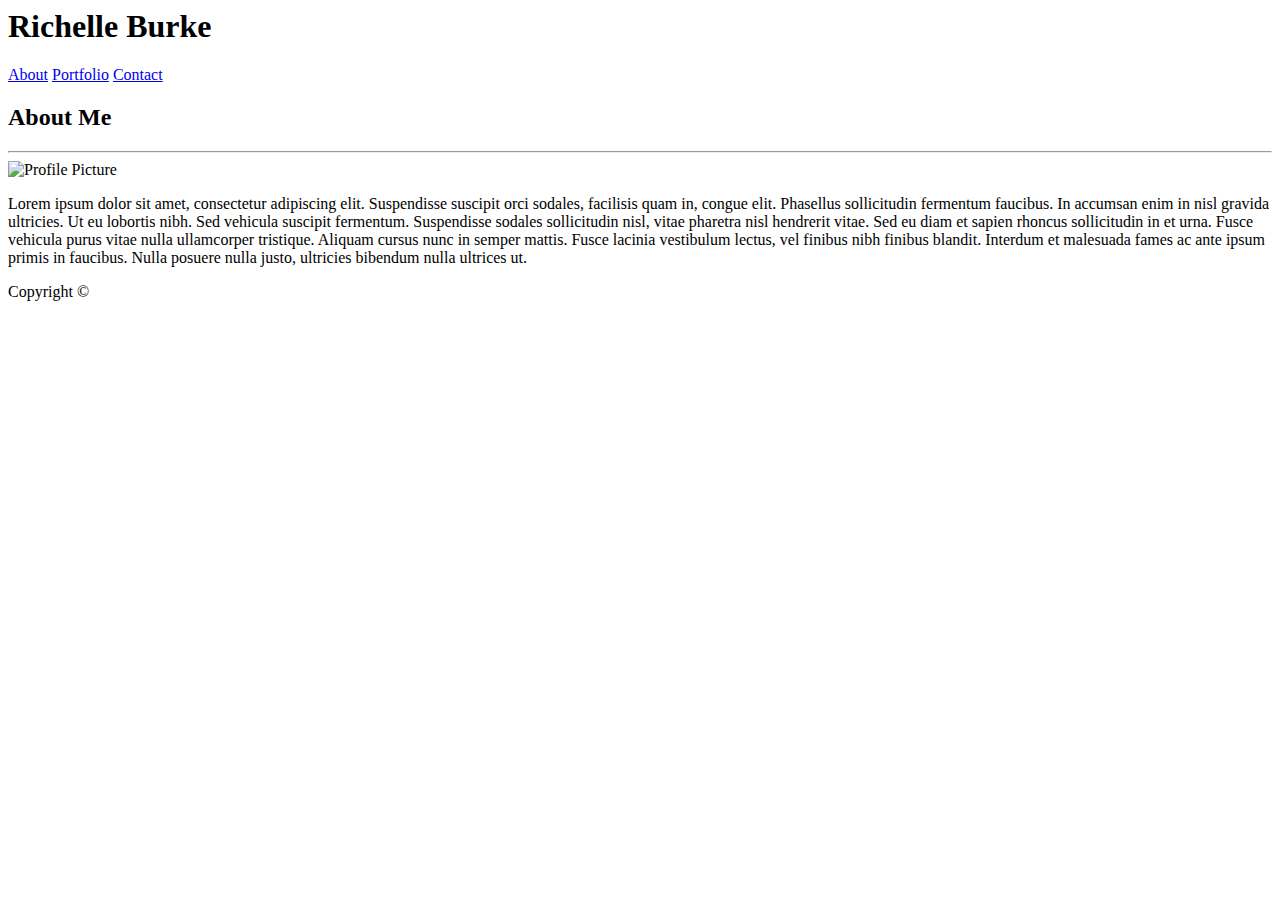
==== index.html @ 1635f0a4 "v4: contact.html - boilerplate html, linked reset" ====
<!DOCTYPE <!DOCTYPE html>

<html>

<!-- +++++++++++++++++++++++++++++++++++++++++++++++++++++++++++++++++++++++++++++ -->

<head>

    <meta charset="utf-8" />
    
    <meta http-equiv="X-UA-Compatible" content="IE=edge">
    
    <title>Page Title</title>
    
    <meta name="viewport" content="width=device-width, initial-scale=1">
    
    <!-- <link rel="stylesheet" type="text/css" href="assets/css/reset.css"> -->
    <link rel="stylesheet" type="text/css" href="assets/css/style.css">
    
    <script src="main.js"></script>

</head>

<!-- +++++++++++++++++++++++++++++++++++++++++++++++++++++++++++++++++++++++++++++ -->

<body>
    
<!-- ================= NAV BAR ================= -->

    <div class="menu">

        <header>

            <h1>Richelle Burke</h1>

            <nav>
                <a href="index.html">About</a>
                <a href="portfolio.html">Portfolio</a> 
                <a href="contact.html">Contact</a>
            </nav>

        </header>

    </div>

<!-- =========================================== -->

<!-- ================ ABOUT ME ================= -->

    <div class="content">

        <h2>About Me</h2>

        <hr>

        <img src="https://picsum.photos/200/150" alt="Profile Picture">

        <p>
            Lorem ipsum dolor sit amet, consectetur adipiscing elit. 
            Suspendisse suscipit orci sodales, facilisis quam in, congue elit. 
            Phasellus sollicitudin fermentum faucibus. In accumsan enim in nisl 
            gravida ultricies. Ut eu lobortis nibh. Sed vehicula suscipit fermentum. 
            Suspendisse sodales sollicitudin nisl, vitae pharetra nisl hendrerit vitae. 
            Sed eu diam et sapien rhoncus sollicitudin in et urna. Fusce vehicula purus 
            vitae nulla ullamcorper tristique. Aliquam cursus nunc in semper mattis. 
            Fusce lacinia vestibulum lectus, vel finibus nibh finibus blandit. Interdum 
            et malesuada fames ac ante ipsum primis in faucibus. Nulla posuere nulla justo, 
            ultricies bibendum nulla ultrices ut.
        </p>

    </div>

<!-- =========================================== -->

<!-- ================= FOOTER ================== -->

    <div class="ftr">

        <footer>
            Copyright &#169;
        </footer>

    </div>

<!-- =========================================== -->

</body>

</html>
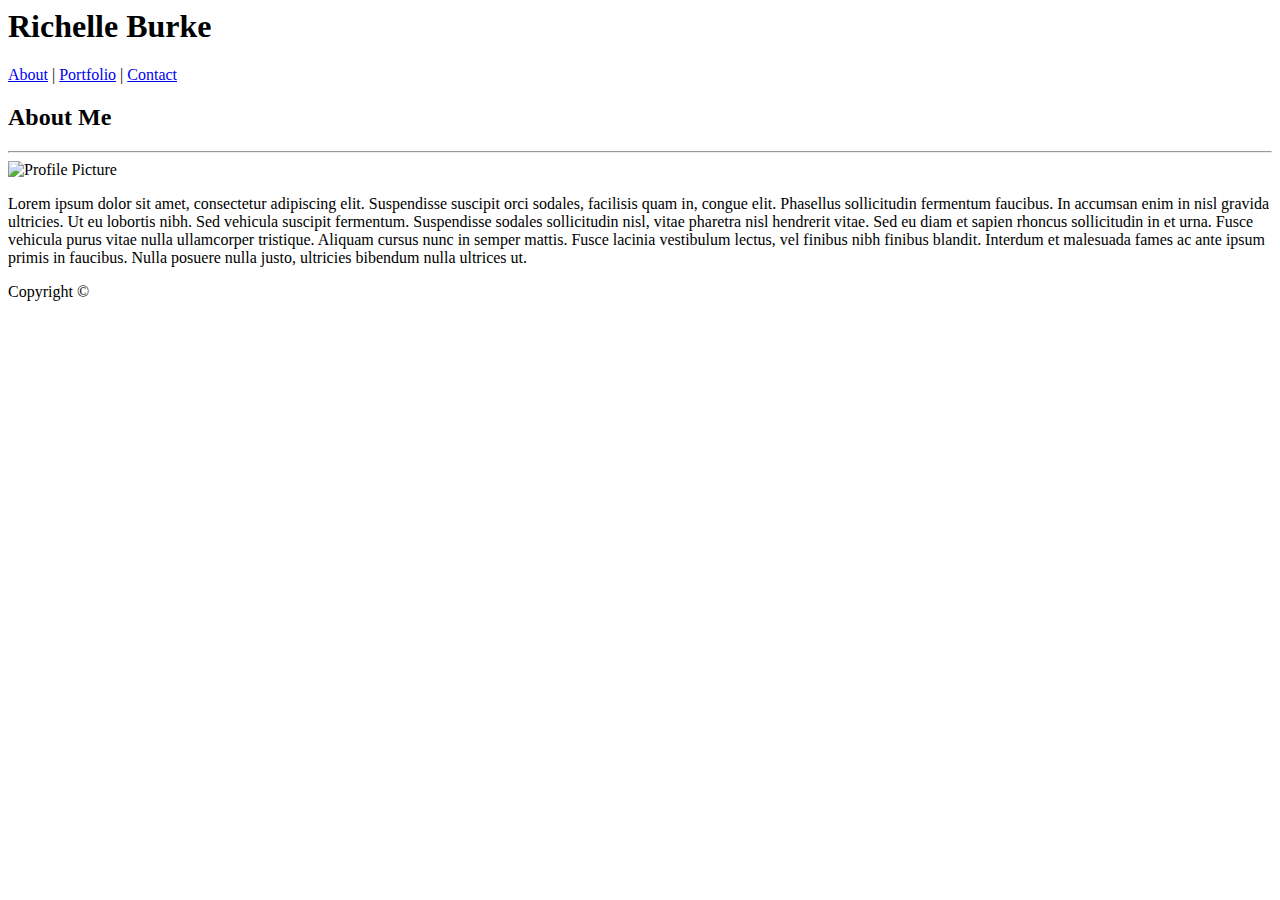
==== commit ba473f2d: "v11: fixed html files formatting; css - bg img added" ====
--- a/index.html
+++ b/index.html
@@ -34,8 +34,8 @@
             <h1>Richelle Burke</h1>
 
             <nav>
-                <a href="index.html">About</a>
-                <a href="portfolio.html">Portfolio</a> 
+                <a href="index.html">About</a> |
+                <a href="portfolio.html">Portfolio</a> |
                 <a href="contact.html">Contact</a>
             </nav>
 
--- a/assets/css/style.css
+++ b/assets/css/style.css
@@ -0,0 +1,3 @@
+body {
+    background-image: url("/Users/richelleburke/Documents/UCF/UCF_Local/Week_1/Homework/Due_11.2/Solved/Recommended/Basic-Portfolio/assets/images/houndstooth-pattern.png")
+}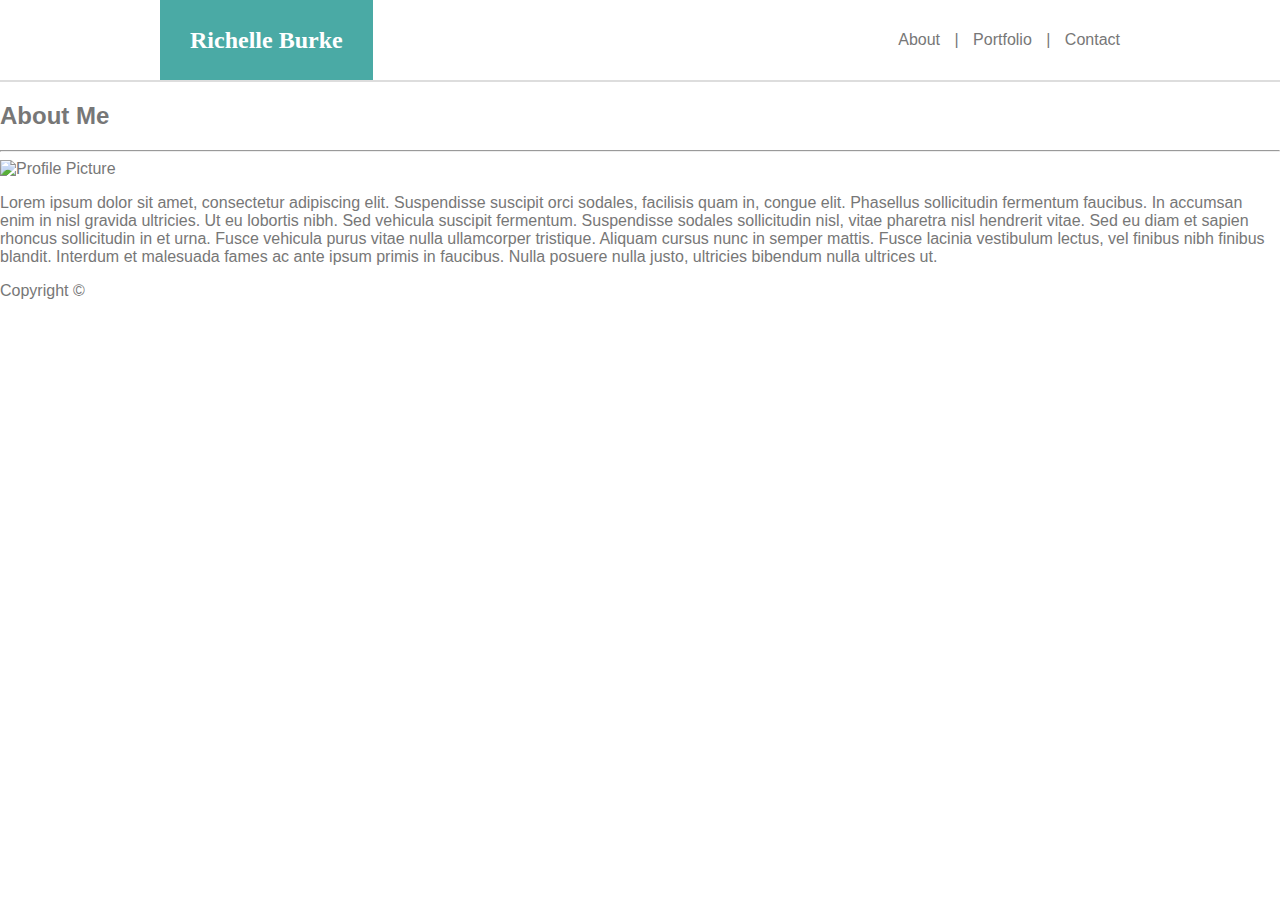
==== commit 7f376fc6: "v12: styled header in css" ====
--- a/index.html
+++ b/index.html
@@ -31,16 +31,16 @@
 
         <header>
 
-            <h1>Richelle Burke</h1>
+                <h1>Richelle Burke</h1>
 
-            <nav>
-                <a href="index.html">About</a> |
-                <a href="portfolio.html">Portfolio</a> |
-                <a href="contact.html">Contact</a>
-            </nav>
+                <nav>
+                    <a href="index.html">About</a> |
+                    <a href="portfolio.html">Portfolio</a> |
+                    <a href="contact.html">Contact</a>
+                </nav>
 
         </header>
-
+    
     </div>
 
 <!-- =========================================== -->
--- a/assets/css/style.css
+++ b/assets/css/style.css
@@ -1,3 +1,39 @@
 body {
-    background-image: url("/Users/richelleburke/Documents/UCF/UCF_Local/Week_1/Homework/Due_11.2/Solved/Recommended/Basic-Portfolio/assets/images/houndstooth-pattern.png")
+    margin: 0;
+    padding: 0;
+    background-image: url("/Users/richelleburke/Documents/UCF/UCF_Local/Week_1/Homework/Due_11.2/Solved/Recommended/Basic-Portfolio/assets/images/pipes.png");
+    font-family: Arial, Helvetica, sans-serif;
+    color: #777777;
+}
+
+.menu {
+    background: #ffffff;
+    border-bottom: 2px solid #dddddd;
+}
+
+header {
+    width: 960px;
+    margin: auto;
+    line-height: 80px;
+}
+
+h1 {
+    display: inline;
+    padding: 80px 30px 27px 30px;
+    background: #4aaaa5;
+    font-family: Georgia, 'Times New Roman', Times, serif;
+    font-size: 24px;
+    color: white;
+}
+
+nav {
+    display: inline;
+    margin: 0;
+    float: right;
+    word-spacing: 10px;
+}
+
+a {
+    text-decoration: none;
+    color: #777777;
 }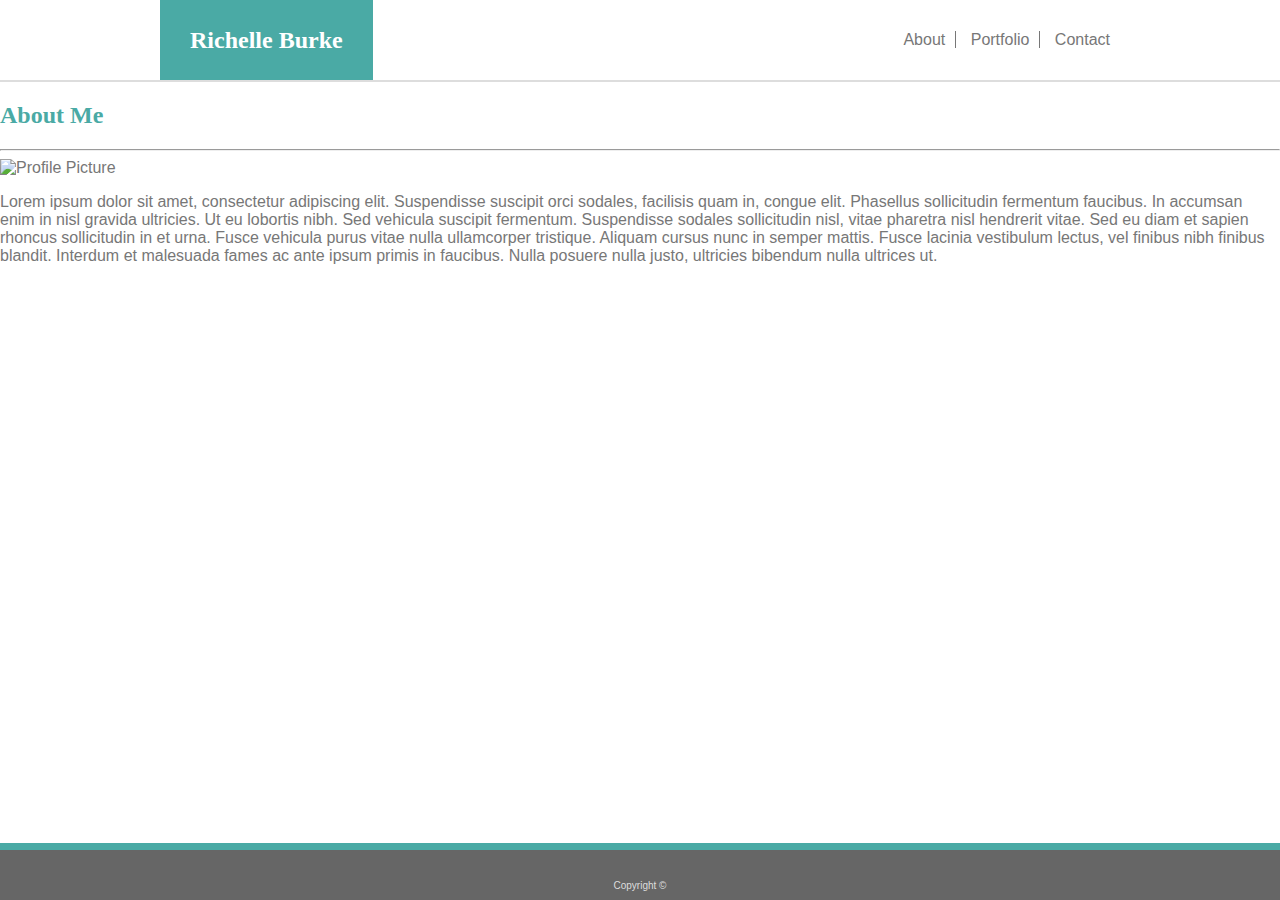
==== commit ce4a86e5: "v13: vertically align nav, added nav link borders" ====
--- a/index.html
+++ b/index.html
@@ -34,9 +34,11 @@
                 <h1>Richelle Burke</h1>
 
                 <nav>
-                    <a href="index.html">About</a> |
-                    <a href="portfolio.html">Portfolio</a> |
-                    <a href="contact.html">Contact</a>
+                    <ul>
+                        <li><a href="index.html">About</a></li>
+                        <li><a href="portfolio.html">Portfolio</a></li>
+                        <li><a href="contact.html">Contact</a></li>
+                    </ul>
                 </nav>
 
         </header>
--- a/assets/css/style.css
+++ b/assets/css/style.css
@@ -5,6 +5,13 @@
     font-family: Arial, Helvetica, sans-serif;
     color: #777777;
 }
+
+h2 {
+    font-family: Georgia, 'Times New Roman', Times, serif;
+    color: #4aaaa5;
+}
+
+/**************** NAV ****************/
 
 .menu {
     background: #ffffff;
@@ -27,13 +34,82 @@
 }
 
 nav {
+    float: right;
+    height: 82px;
+}
+
+ul {
     display: inline;
-    margin: 0;
-    float: right;
-    word-spacing: 10px;
+    vertical-align: middle;
+}
+
+li {
+    display: inline;
+    border-right: .5px solid #777777;
+}
+
+li:last-child {
+    border-right: none;
 }
 
 a {
     text-decoration: none;
     color: #777777;
-}+    padding: 10px;
+}
+
+
+/* ul {
+    list-style-type: none;
+    display: inline;
+    float: right;
+    margin: 0;
+    padding: 0;
+}
+
+li {
+    display: inline;
+} */
+
+/* nav {
+    float: right;
+    display: inline;
+    margin: 0;
+    word-spacing: 10px;
+}
+
+nav:last-child {
+    border-right: none;
+} */
+
+
+/****************************************/
+
+/**************** FOOTER ****************/
+
+.ftr {
+    position: fixed;
+    bottom: 0;
+    width: 100%;
+    height: 50px;
+    background: #666666;
+    border-top: 7px solid #4aaaa5;
+}
+
+footer {
+    text-align: center;
+    color: #dddddd;
+    font-size: 10px;
+    padding-top: 30px;
+}
+
+/****************************************/
+
+/*************** ABOUT ME ***************/
+
+.content {
+
+}
+
+/****************************************/
+
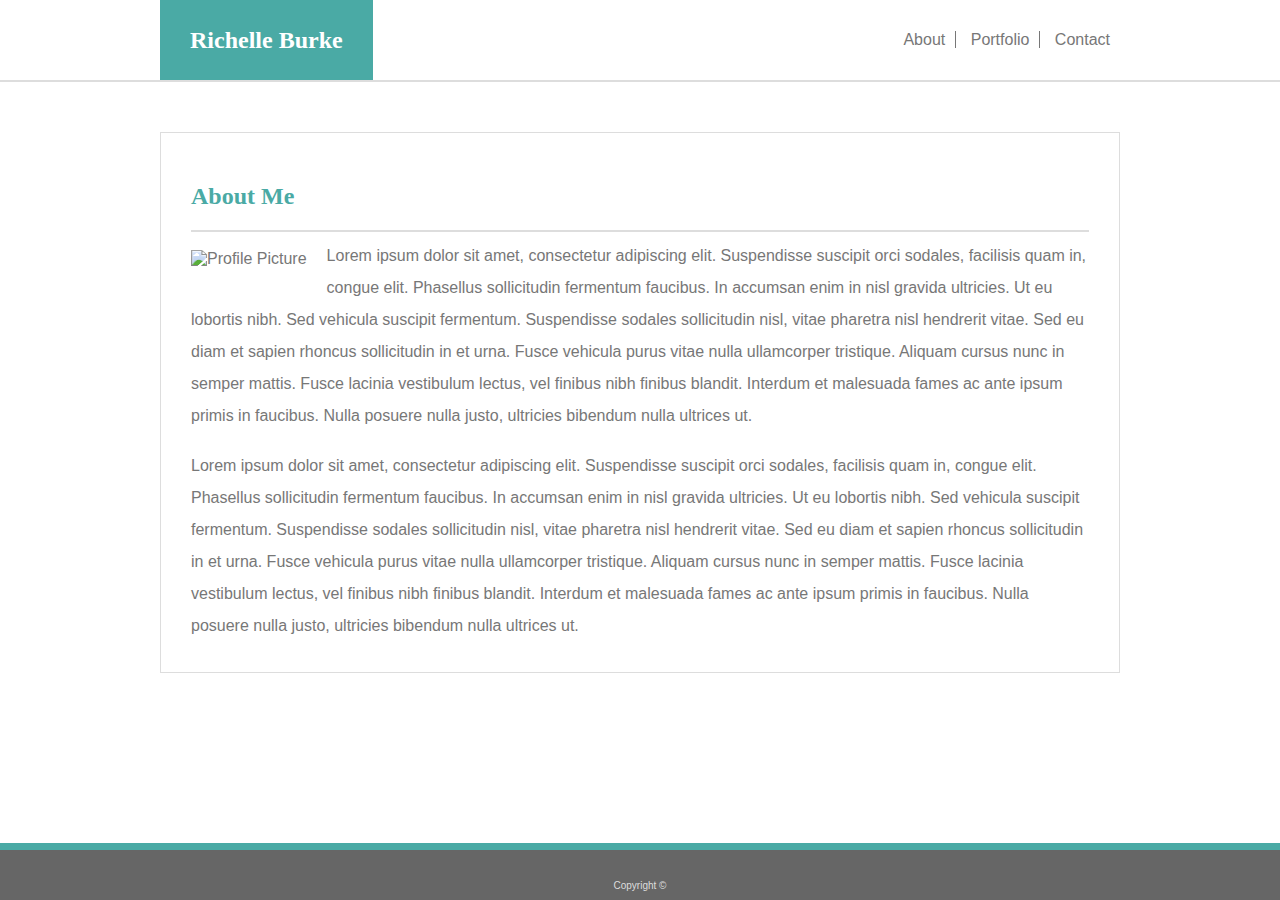
==== commit 71bf59cd: "v14: about pg finished css and html" ====
--- a/index.html
+++ b/index.html
@@ -69,6 +69,20 @@
             et malesuada fames ac ante ipsum primis in faucibus. Nulla posuere nulla justo, 
             ultricies bibendum nulla ultrices ut.
         </p>
+        <br>
+        <br>
+        <p>
+            Lorem ipsum dolor sit amet, consectetur adipiscing elit. 
+            Suspendisse suscipit orci sodales, facilisis quam in, congue elit. 
+            Phasellus sollicitudin fermentum faucibus. In accumsan enim in nisl 
+            gravida ultricies. Ut eu lobortis nibh. Sed vehicula suscipit fermentum. 
+            Suspendisse sodales sollicitudin nisl, vitae pharetra nisl hendrerit vitae. 
+            Sed eu diam et sapien rhoncus sollicitudin in et urna. Fusce vehicula purus 
+            vitae nulla ullamcorper tristique. Aliquam cursus nunc in semper mattis. 
+            Fusce lacinia vestibulum lectus, vel finibus nibh finibus blandit. Interdum 
+            et malesuada fames ac ante ipsum primis in faucibus. Nulla posuere nulla justo, 
+            ultricies bibendum nulla ultrices ut.
+        </p>
 
     </div>
 
--- a/assets/css/style.css
+++ b/assets/css/style.css
@@ -58,31 +58,6 @@
     padding: 10px;
 }
 
-
-/* ul {
-    list-style-type: none;
-    display: inline;
-    float: right;
-    margin: 0;
-    padding: 0;
-}
-
-li {
-    display: inline;
-} */
-
-/* nav {
-    float: right;
-    display: inline;
-    margin: 0;
-    word-spacing: 10px;
-}
-
-nav:last-child {
-    border-right: none;
-} */
-
-
 /****************************************/
 
 /**************** FOOTER ****************/
@@ -108,8 +83,43 @@
 /*************** ABOUT ME ***************/
 
 .content {
+    background: #ffffff;
+    border: .5px solid #dddddd;
+    width: 960px;
+    padding: 30px;
+    box-sizing: border-box;
+    margin: 0 auto;
+    margin-top: 50px;
+    margin-bottom: 120px;
+}
 
+hr {
+    border: 1px solid #dddddd;
+}
+
+img {
+    float: left;
+    margin: 10px 20px 20px 0px;
+}
+
+p {
+    display: inline;
+    line-height: 2;
 }
 
 /****************************************/
 
+/*************** PORTFOLIO **************/
+
+.wrapper {
+    background: #ffffff;
+    width: 960px;
+    padding: 30px;
+    box-sizing: border-box;
+    margin: 0 auto;
+    margin-top: 50px;
+    margin-bottom: 120px;
+}
+
+/****************************************/
+
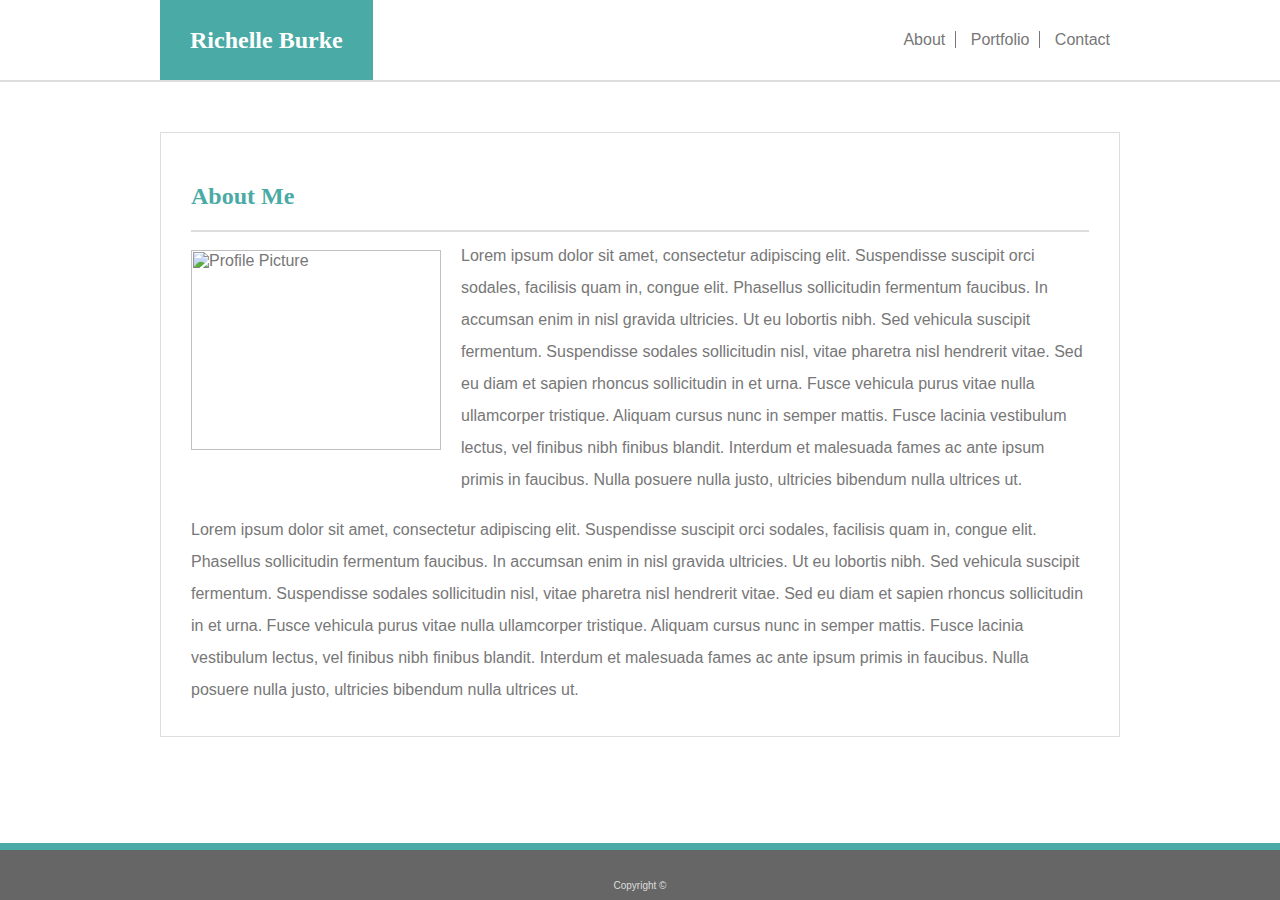
==== commit e94d6bc9: "v16: portfolio in progress" ====
--- a/index.html
+++ b/index.html
@@ -35,9 +35,9 @@
 
                 <nav>
                     <ul>
-                        <li><a href="index.html">About</a></li>
-                        <li><a href="portfolio.html">Portfolio</a></li>
-                        <li><a href="contact.html">Contact</a></li>
+                        <li><a class="navlink" href="index.html">About</a></li>
+                        <li><a class="navlink" href="portfolio.html">Portfolio</a></li>
+                        <li><a class="navlink" href="contact.html">Contact</a></li>
                     </ul>
                 </nav>
 
@@ -55,7 +55,7 @@
 
         <hr>
 
-        <img src="https://picsum.photos/200/150" alt="Profile Picture">
+        <img id="profile" src="https://picsum.photos/200/150" alt="Profile Picture">
 
         <p>
             Lorem ipsum dolor sit amet, consectetur adipiscing elit. 
--- a/assets/css/style.css
+++ b/assets/css/style.css
@@ -6,9 +6,24 @@
     color: #777777;
 }
 
-h2 {
-    font-family: Georgia, 'Times New Roman', Times, serif;
-    color: #4aaaa5;
+.content, .wrapper, .c-form {
+    background: #ffffff;
+    border: .5px solid #dddddd;
+    width: 960px;
+    padding: 30px;
+    box-sizing: border-box;
+    margin: 0 auto;
+    margin-top: 50px;
+    margin-bottom: 120px;
+}
+
+/* Clearfix */
+.content:after, .wrapper:after, .c-form:after {
+    content: ".";
+    visibility: hidden;
+    display: block;
+    height: 0;
+    clear: both;
 }
 
 /**************** NAV ****************/
@@ -16,6 +31,7 @@
 .menu {
     background: #ffffff;
     border-bottom: 2px solid #dddddd;
+    height: 80px;
 }
 
 header {
@@ -31,6 +47,11 @@
     font-family: Georgia, 'Times New Roman', Times, serif;
     font-size: 24px;
     color: white;
+}
+
+h2 {
+    font-family: Georgia, 'Times New Roman', Times, serif;
+    color: #4aaaa5;
 }
 
 nav {
@@ -52,7 +73,7 @@
     border-right: none;
 }
 
-a {
+.navlink {
     text-decoration: none;
     color: #777777;
     padding: 10px;
@@ -82,22 +103,11 @@
 
 /*************** ABOUT ME ***************/
 
-.content {
-    background: #ffffff;
-    border: .5px solid #dddddd;
-    width: 960px;
-    padding: 30px;
-    box-sizing: border-box;
-    margin: 0 auto;
-    margin-top: 50px;
-    margin-bottom: 120px;
-}
-
 hr {
     border: 1px solid #dddddd;
 }
 
-img {
+#profile {
     float: left;
     margin: 10px 20px 20px 0px;
 }
@@ -111,14 +121,37 @@
 
 /*************** PORTFOLIO **************/
 
-.wrapper {
-    background: #ffffff;
-    width: 960px;
-    padding: 30px;
-    box-sizing: border-box;
-    margin: 0 auto;
-    margin-top: 50px;
-    margin-bottom: 120px;
+.grid {
+    width: 600px;
+}
+
+figure {
+    margin: 0;
+}
+
+img {
+    width: 250px;
+    height: 200px;
+    padding: 0;
+    margin: 0;
+}
+
+#item {
+    width: 250px;
+    height: 200px;
+    background: #777777;
+    color: white;
+    text-align: center;
+    float: left;
+    margin: 30px;
+    margin-left: 0;
+}
+
+h4 {
+    font-family: Georgia, 'Times New Roman', Times, serif;
+    color: white;
+    margin: 0;
+    position: absolute;
 }
 
 /****************************************/
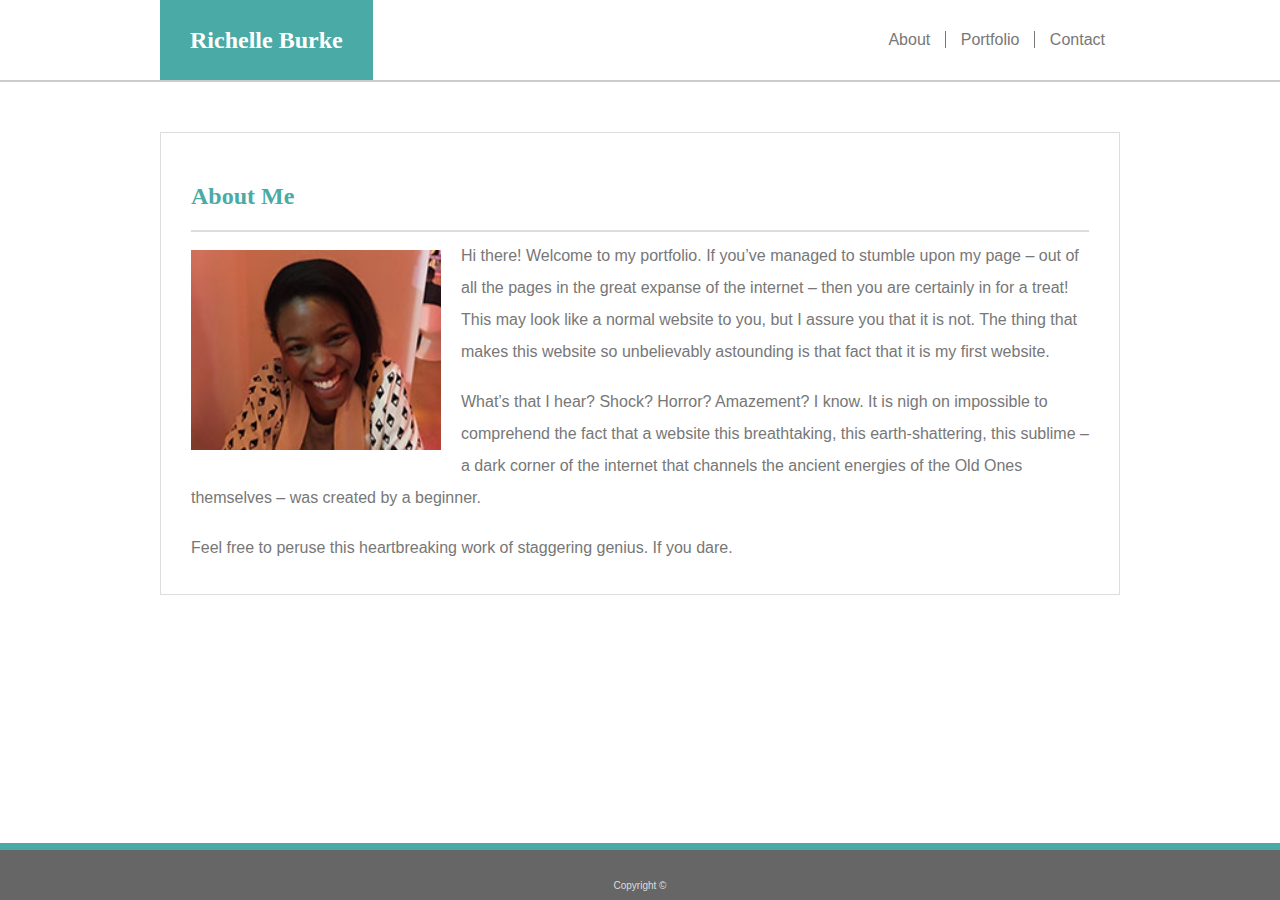
==== commit 6af326d6: "v19: added hover,focus styles on nav, portfolio, contact" ====
--- a/index.html
+++ b/index.html
@@ -10,7 +10,7 @@
     
     <meta http-equiv="X-UA-Compatible" content="IE=edge">
     
-    <title>Page Title</title>
+    <title>Richelle Burke | Basic Portfolio</title>
     
     <meta name="viewport" content="width=device-width, initial-scale=1">
     
@@ -31,15 +31,15 @@
 
         <header>
 
-                <h1>Richelle Burke</h1>
+            <a href="index.html"><h1>Richelle Burke</h1></a>
 
-                <nav>
-                    <ul>
-                        <li><a class="navlink" href="index.html">About</a></li>
-                        <li><a class="navlink" href="portfolio.html">Portfolio</a></li>
-                        <li><a class="navlink" href="contact.html">Contact</a></li>
-                    </ul>
-                </nav>
+             <nav>
+                <ul>
+                    <li><a class="navlink" href="index.html">About</a></li>
+                    <li><a class="navlink" href="portfolio.html">Portfolio</a></li>
+                    <li><a class="navlink" href="contact.html">Contact</a></li>
+                </ul>
+            </nav>
 
         </header>
     
@@ -55,33 +55,27 @@
 
         <hr>
 
-        <img id="profile" src="https://picsum.photos/200/150" alt="Profile Picture">
+        <img id="profile" src="assets/images/IMG_4375.JPG" alt="Profile Picture">
 
         <p>
-            Lorem ipsum dolor sit amet, consectetur adipiscing elit. 
-            Suspendisse suscipit orci sodales, facilisis quam in, congue elit. 
-            Phasellus sollicitudin fermentum faucibus. In accumsan enim in nisl 
-            gravida ultricies. Ut eu lobortis nibh. Sed vehicula suscipit fermentum. 
-            Suspendisse sodales sollicitudin nisl, vitae pharetra nisl hendrerit vitae. 
-            Sed eu diam et sapien rhoncus sollicitudin in et urna. Fusce vehicula purus 
-            vitae nulla ullamcorper tristique. Aliquam cursus nunc in semper mattis. 
-            Fusce lacinia vestibulum lectus, vel finibus nibh finibus blandit. Interdum 
-            et malesuada fames ac ante ipsum primis in faucibus. Nulla posuere nulla justo, 
-            ultricies bibendum nulla ultrices ut.
+            Hi there! Welcome to my portfolio. If you’ve managed to stumble 
+            upon my page – out of all the pages in the great expanse of the internet 
+            – then you are certainly in for a treat! This may look like a normal website 
+            to you, but I assure you that it is not. The thing that makes this website so 
+            unbelievably astounding is that fact that it is my first website. 
         </p>
         <br>
         <br>
         <p>
-            Lorem ipsum dolor sit amet, consectetur adipiscing elit. 
-            Suspendisse suscipit orci sodales, facilisis quam in, congue elit. 
-            Phasellus sollicitudin fermentum faucibus. In accumsan enim in nisl 
-            gravida ultricies. Ut eu lobortis nibh. Sed vehicula suscipit fermentum. 
-            Suspendisse sodales sollicitudin nisl, vitae pharetra nisl hendrerit vitae. 
-            Sed eu diam et sapien rhoncus sollicitudin in et urna. Fusce vehicula purus 
-            vitae nulla ullamcorper tristique. Aliquam cursus nunc in semper mattis. 
-            Fusce lacinia vestibulum lectus, vel finibus nibh finibus blandit. Interdum 
-            et malesuada fames ac ante ipsum primis in faucibus. Nulla posuere nulla justo, 
-            ultricies bibendum nulla ultrices ut.
+            What’s that I hear? Shock? Horror? Amazement? I know. It is nigh on impossible 
+            to comprehend the fact that a website this breathtaking, this earth-shattering, 
+            this sublime – a dark corner of the internet that channels the ancient energies 
+            of the Old Ones themselves – was created by a beginner.
+        </p>
+        <br>
+        <br>
+        <p>
+            Feel free to peruse this heartbreaking work of staggering genius. If you dare.
         </p>
 
     </div>
--- a/assets/css/style.css
+++ b/assets/css/style.css
@@ -4,6 +4,10 @@
     background-image: url("/Users/richelleburke/Documents/UCF/UCF_Local/Week_1/Homework/Due_11.2/Solved/Recommended/Basic-Portfolio/assets/images/pipes.png");
     font-family: Arial, Helvetica, sans-serif;
     color: #777777;
+}
+
+a {
+    text-decoration: none;
 }
 
 .content, .wrapper, .c-form {
@@ -30,14 +34,17 @@
 
 .menu {
     background: #ffffff;
-    border-bottom: 2px solid #dddddd;
+    border-bottom: 2px solid #cccccc;
     height: 80px;
 }
 
 header {
+    background: #ffffff;
+    border-bottom: 2px solid #cccccc;
     width: 960px;
     margin: auto;
     line-height: 80px;
+    height: 80px;
 }
 
 h1 {
@@ -77,6 +84,15 @@
     text-decoration: none;
     color: #777777;
     padding: 10px;
+    margin: 5px;
+    margin-left: 0;
+}
+
+.navlink:hover {
+    transition: .5s;
+    background: #4aaaa5;
+    background-size: 100%;
+    color: white;
 }
 
 /****************************************/
@@ -90,6 +106,7 @@
     height: 50px;
     background: #666666;
     border-top: 7px solid #4aaaa5;
+    z-index: 100;
 }
 
 footer {
@@ -139,8 +156,6 @@
 #item {
     width: 250px;
     height: 200px;
-    background: #777777;
-    color: white;
     text-align: center;
     float: left;
     margin: 30px;
@@ -151,8 +166,56 @@
     font-family: Georgia, 'Times New Roman', Times, serif;
     color: white;
     margin: 0;
+    margin-top: 145px;
+    background: #4aaaa5;
+    box-sizing: border-box;
+    width: 250px;
+    padding: 15px;
     position: absolute;
-}
-
-/****************************************/
-
+    z-index: 1;
+}
+
+ #item:hover {
+    transition: .5s;
+    opacity: .6;
+}
+
+/****************************************/
+
+/************* CONTACT FORM *************/
+
+form {
+    line-height: 30px;
+}
+
+input {
+    width: 100%;
+    padding: 12px 20px;
+    margin-bottom: 25px;
+}
+
+textarea {
+    width: 100%;
+    height: 200px;
+}
+
+input:focus, textarea:focus {
+    outline-color: #4aaaa5;
+}
+
+.submit-btn {
+    color: white;
+    background: #4aaaa5;
+    margin: 15 15 15 0;
+    border: none;
+    width: 100px;
+}
+
+.submit-btn:hover {
+    transition: .5s;
+    opacity: .6;
+}
+
+/****************************************/
+
+
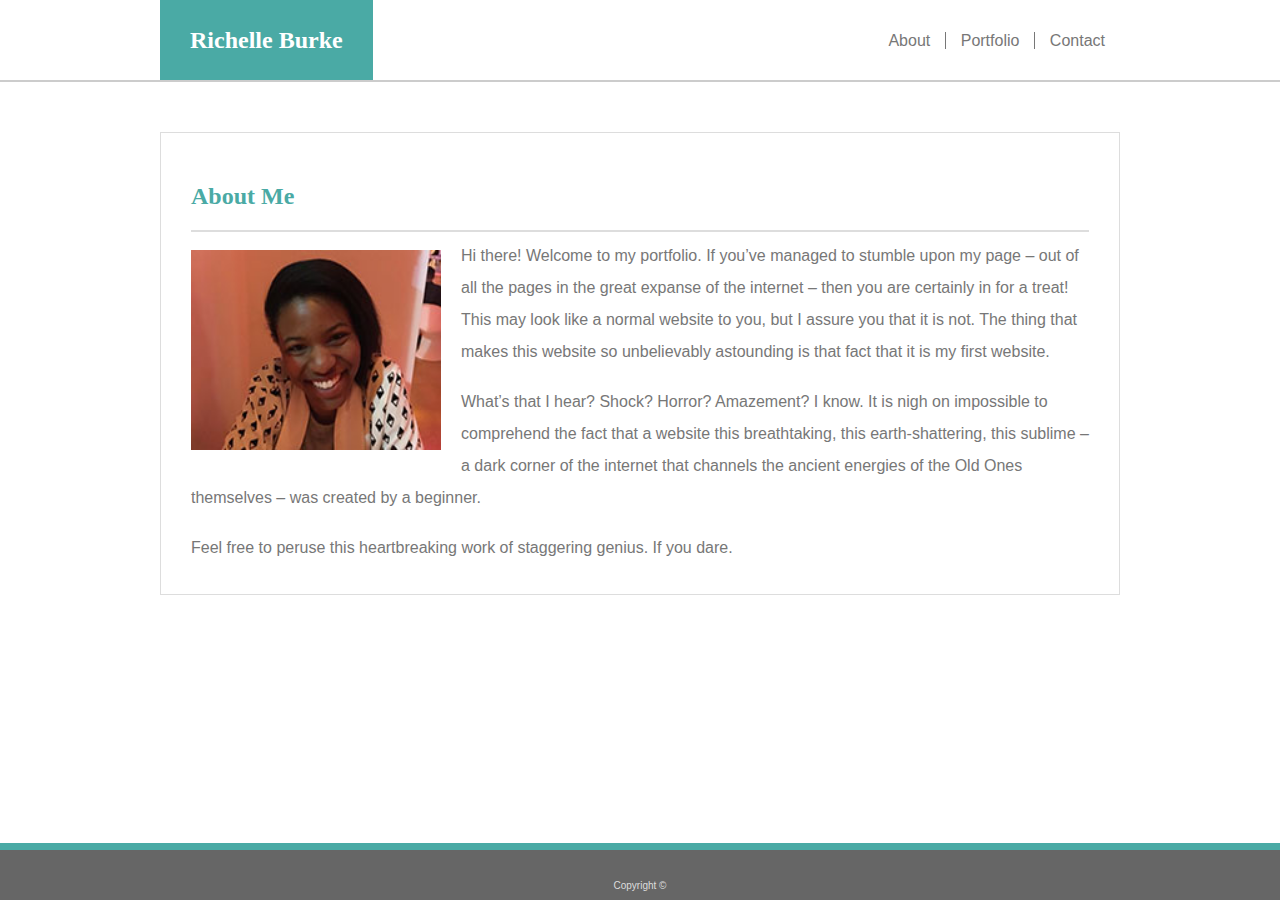
==== commit 7ff9a004: "v20: final - ready to deploy" ====
--- a/index.html
+++ b/index.html
@@ -1,4 +1,4 @@
-<!DOCTYPE <!DOCTYPE html>
+<!DOCTYPE html>
 
 <html>
 
